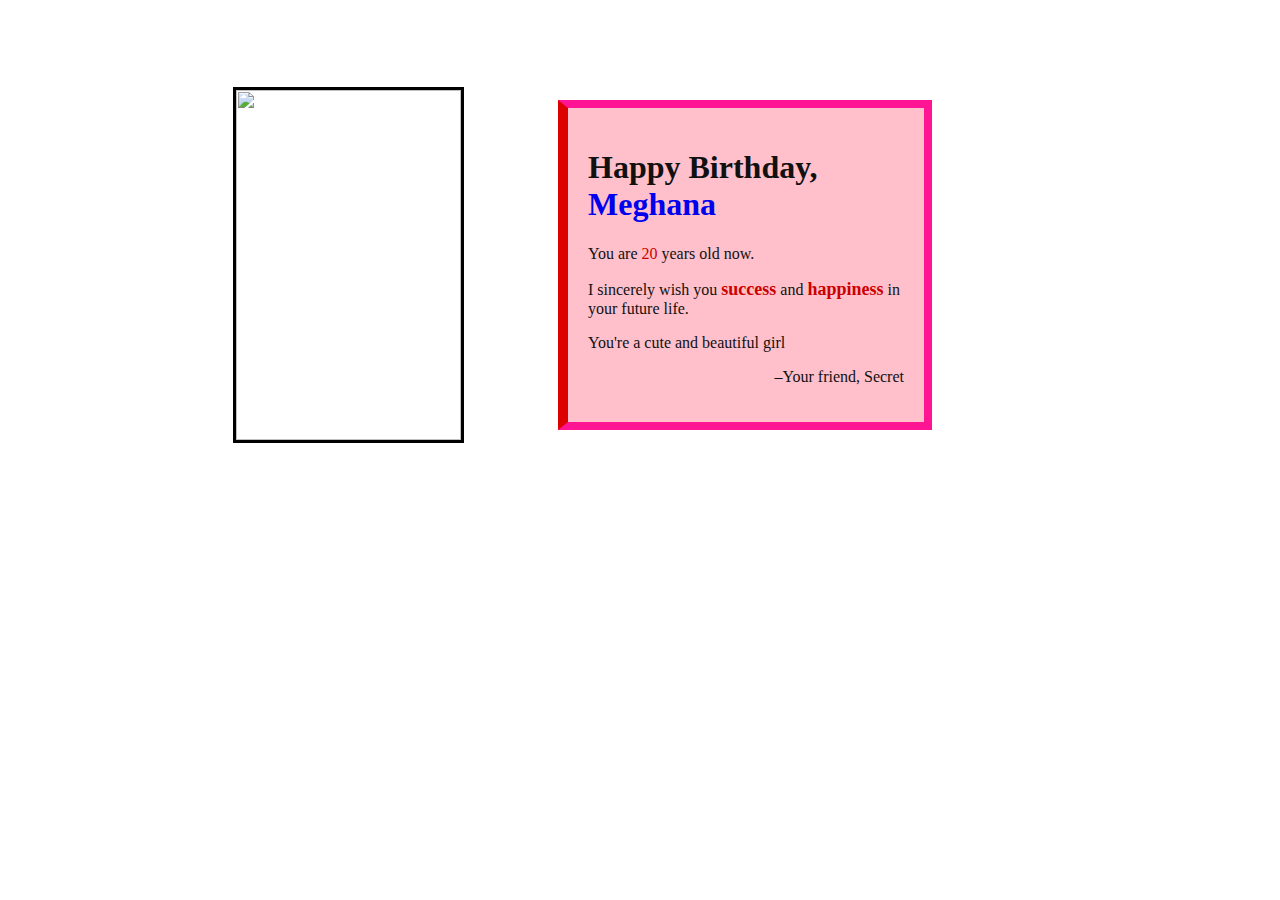
==== HappyBirthday.html @ fd76085e "Add files via upload" ====
<!DOCTYPE html>
<html>
<head>
	<meta charset="utf-8">
	<meta name="viewport" content="width=device-width, initial-scale=1">
	<title> Happy Birthday Meghana </title>
	<link rel="stylesheet" href="Birthday.css" />
</head>
<body >
	<img src="D:\554 HTML\Prend\Image\1.jpg" height="350px" width="225px"  align="left" border="3px" class="image" >
	<div id="birthdayCard" >
	<h1 >Happy Birthday, <span class="redText" > <div class="blink"><a href="Context.html"> Meghana </a> </div> </span></h1>
 <p>You are <span class="redText">20</span> years old now.</p>
 <p>I sincerely wish you <strong>success</strong> and <strong>happiness</strong> in your future life.</p>
 <p>You're a cute and beautiful girl </p>
 <p class="signature">–Your friend, Secret</p>
     </div>

</body>
</html>
---- Birthday.css ----
#birthdayCard {
  background: pink;
  color: #111111;
  width: 25%;
  min-width: 300px;
  border: 8px solid deeppink;
  border-left: 10px solid #DD0000;
  margin-left: 550px;
  margin-top: 100px;
  padding: 20px;
}

.redText {
  color: #CC0000;
}

.signature {
  text-align: right;
}

strong {
  font-size: large;
  color: #CC0000;
}

#Font {
  font-size: 22px;
  text-align: center;
  text-justify: inter-word;
  margin-top: 175px;
  text-decoration: none;

}

a {
  text-decoration: none;

}

.blink {
                animation: blinker 1.5s linear infinite;
            }
            @keyframes blinker {
                50% {
                    opacity: 0;
                }
            }

#Caption {
  text-justify: inter-word;
  font-weight: bold;
  color: black;
  text-align: justify;
  margin-left: 125px;
  margin-top: -40px;
}

.image {

  margin-left: 225px;
  margin-top: -13px;

}

#Explain {
  font-size: 22px;
  text-align: center;
  text-justify: inter-word;
  margin-top: 80px;
  text-decoration: none;

}
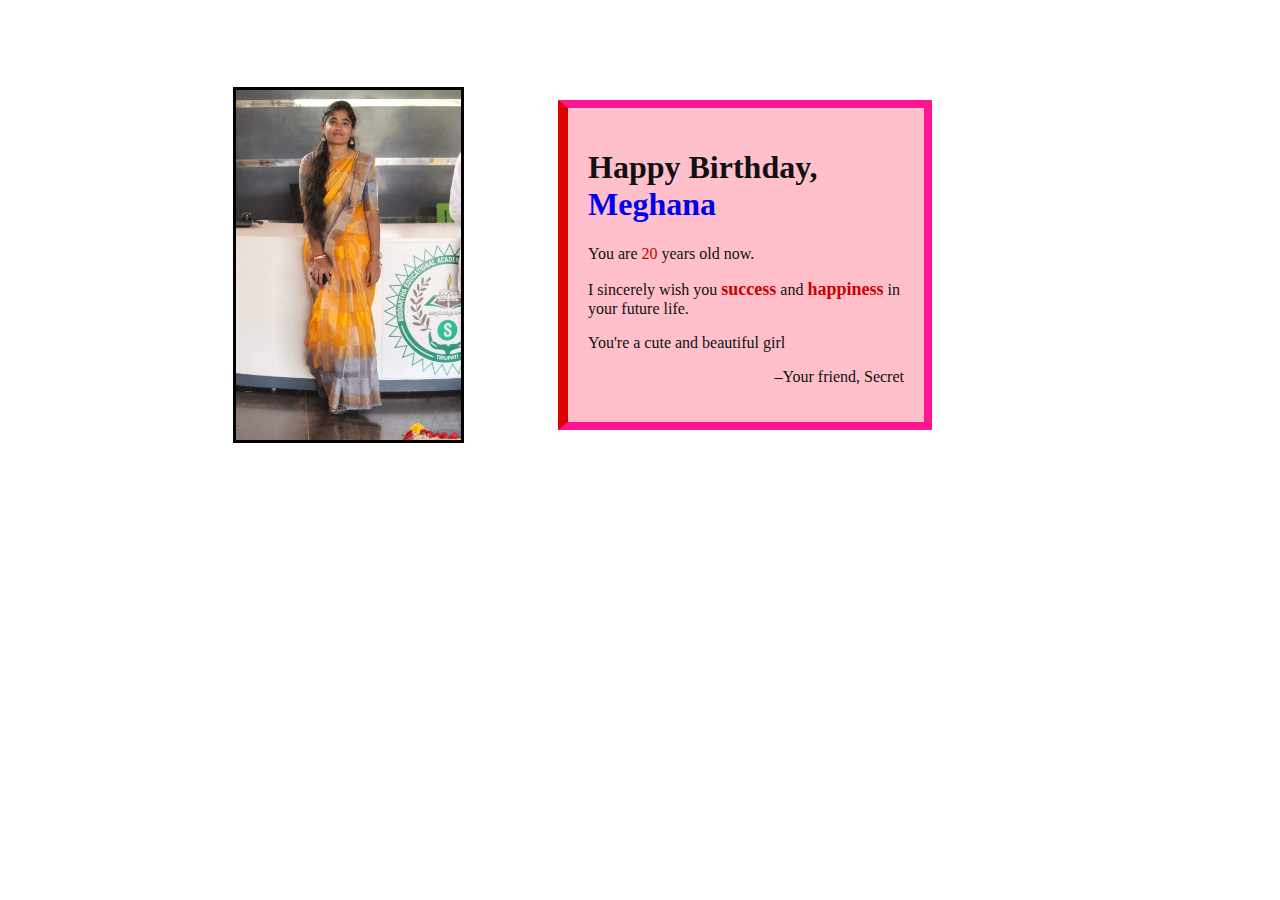
==== commit 0fce400c: "Update HappyBirthday.html" ====
--- a/HappyBirthday.html
+++ b/HappyBirthday.html
@@ -7,7 +7,7 @@
 	<link rel="stylesheet" href="Birthday.css" />
 </head>
 <body >
-	<img src="D:\554 HTML\Prend\Image\1.jpg" height="350px" width="225px"  align="left" border="3px" class="image" >
+	<img src="Image\1.jpg" height="350px" width="225px"  align="left" border="3px" class="image" >
 	<div id="birthdayCard" >
 	<h1 >Happy Birthday, <span class="redText" > <div class="blink"><a href="Context.html"> Meghana </a> </div> </span></h1>
  <p>You are <span class="redText">20</span> years old now.</p>
@@ -17,4 +17,4 @@
      </div>
 
 </body>
-</html>+</html>
